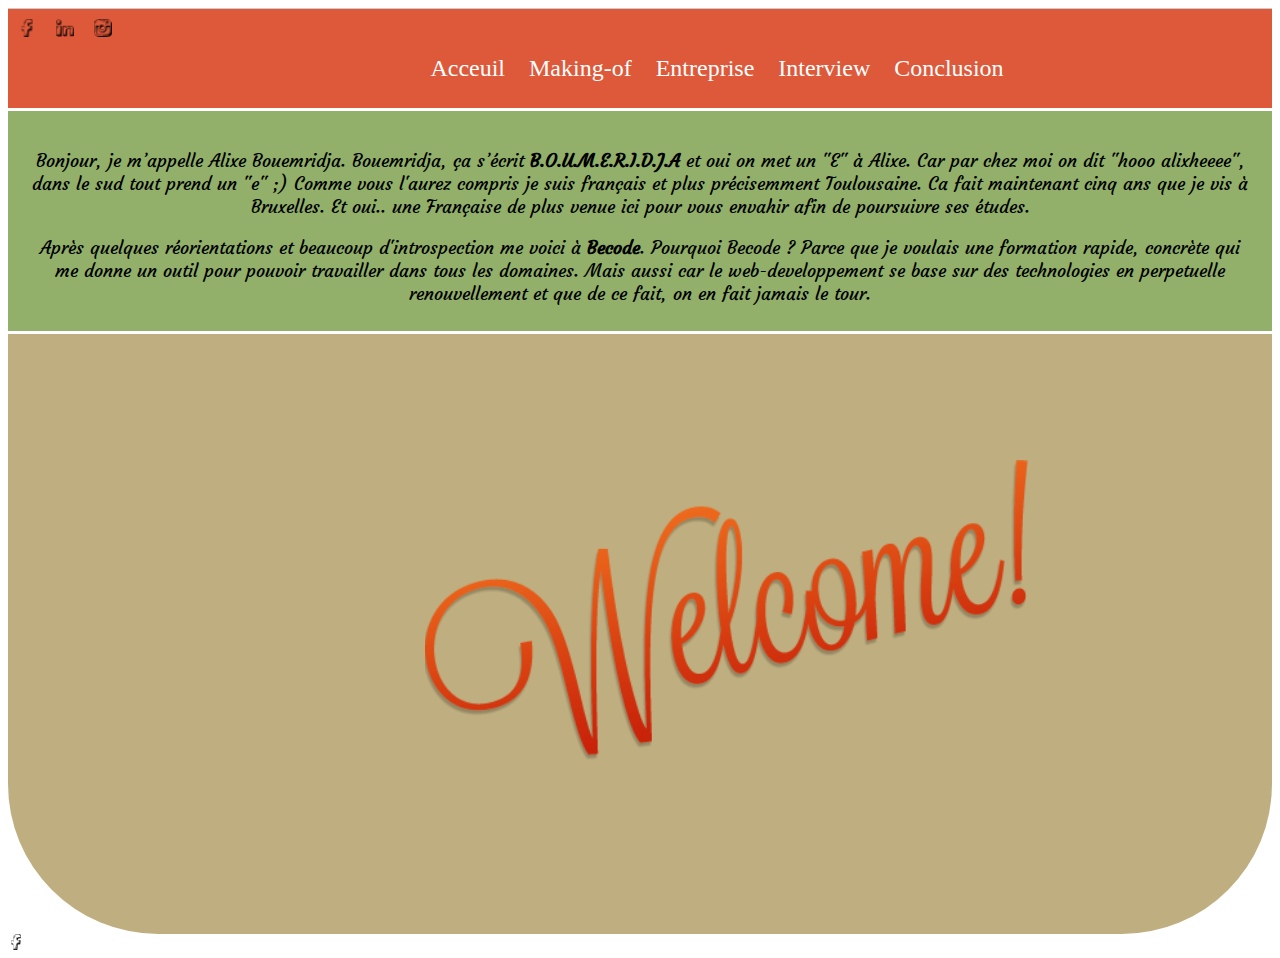
==== index.html @ 443258e1 "kjh" ====
<!DOCTYPE>
<html>
  <head>
    <title>Accueil</title>
    <meta charset="utf-8">
    <link rel="stylesheet" href="index.css">
    <link href="https://fonts.googleapis.com/css?family=Courgette" rel="stylesheet">
  </head>
  <body>

     <nav>
       <div>
       <a href="https://facebook.com"><img src="img/facebook.png">
       <a href="https://linkedin.com"><img src="img/lkd.png">
       <a href="https://instagram.com"><img src="img/insta.png">
       </div>

        <ul id="menu">
          <li>
            <a href="index.html">Acceuil</a>
          </li>
          <li>
            <a href="making-of.html">Making-of</a>
          </li>
          <li>
            <a href="entreprise.html">Entreprise</a>
          </li>
          <li>
            <a href="interview.html">Interview</a>
          </li>
          <li>
            <a href="conclusion.html">Conclusion</a>
          </li>
        </ul>
      </nav>

      <header>
        <p>
          Bonjour, je m’appelle Alixe Bouemridja. Bouemridja, ça s’écrit <strong> B.O.U.M.E.R.I.D.J.A</strong> et oui on met un "E" à Alixe. Car par chez moi on dit "hooo alixheeee", dans le sud tout prend un "e" ;) Comme vous l'aurez compris je suis français et plus précisemment Toulousaine. Ca fait maintenant cinq ans que je vis à Bruxelles. Et oui.. une Française de plus venue ici pour vous envahir afin de poursuivre ses études.
        </p>
        <p>
        Après quelques réorientations et beaucoup d'introspection me voici à <strong>Becode</strong>.
        Pourquoi Becode ? Parce que je voulais une formation rapide, concrète qui me donne un outil pour pouvoir travailler dans tous les domaines.
        Mais aussi car le web-developpement se base sur des technologies en perpetuelle renouvellement et que de ce fait, on en fait jamais le tour.
        </p>

      </header>
      <main>

        <img src="img/w.png">


      </main>
      <footer>
        <a href="https://facebook.com"><img src="img/facebook.png">
      </footer>
  </body>
</html>
---- index.css ----
header
{
  width: 100%;
  height: 200px;
  background-color: #92B06A;
  text-align: center;
  padding-top: 20px;
  border-bottom: solid 3px white;


}
main
    {
  width: 100%;
  height:600px;
  background:#BFAF80;
  border-radius: 0px 0px 150px 150px;
    }




a
{
    text-decoration: none;
    color: black;


}


  nav {
border:1px solid #ccc;
border-width:1px 0;
list-style:none;
margin:0;
padding:0;
text-align:center;
background-color: #DE593A;
border-bottom: solid 3px white;
}
nav li {
display: inline;
}
nav a {
display: inline-block;
padding: 10px;
text-decoration: none;
color: white;
font-size: 24px;
font-family: 'courgette' cursive;
}

 main img
{
  margin-left:33%;
  margin-top: 10%;
  height: 300px;
  width: auto;

}

p
{
  font-family: 'Courgette', cursive;
  font-size: 18px;
  margin-left: 20px;
  margin-right: 20px;
}

nav  div

{

float: left;
}
div img
{
  width: 18;
  height: 18px;

}
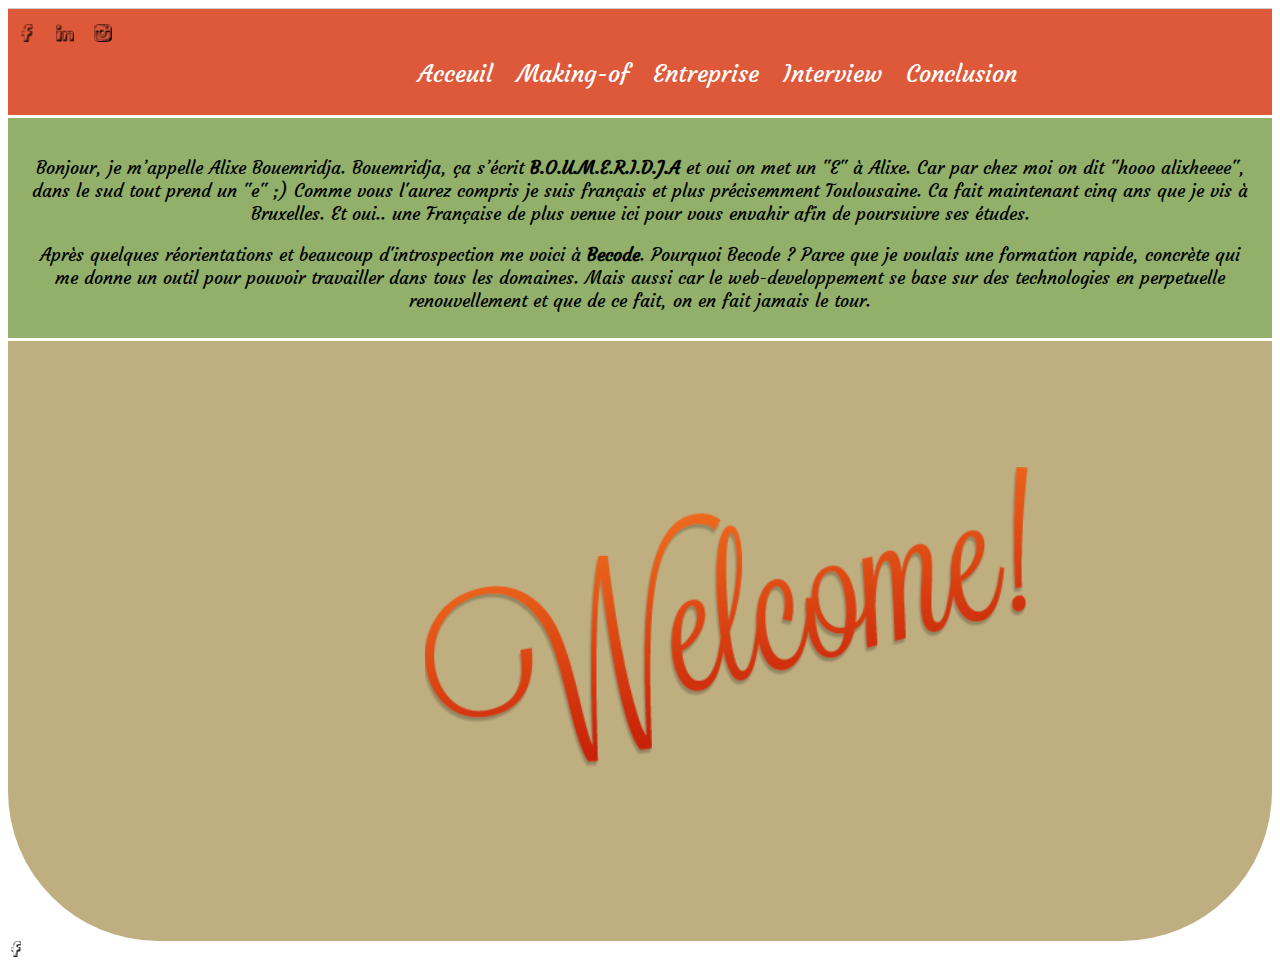
==== commit adc51111: "27112017/12:26" ====
--- a/index.html
+++ b/index.html
@@ -1,4 +1,4 @@
-<!DOCTYPE>
+<!DOCTYPE html>
 <html>
   <head>
     <title>Accueil</title>
--- a/index.css
+++ b/index.css
@@ -48,7 +48,7 @@
 text-decoration: none;
 color: white;
 font-size: 24px;
-font-family: 'courgette' cursive;
+font-family: 'courgette', cursive;
 }
 
  main img
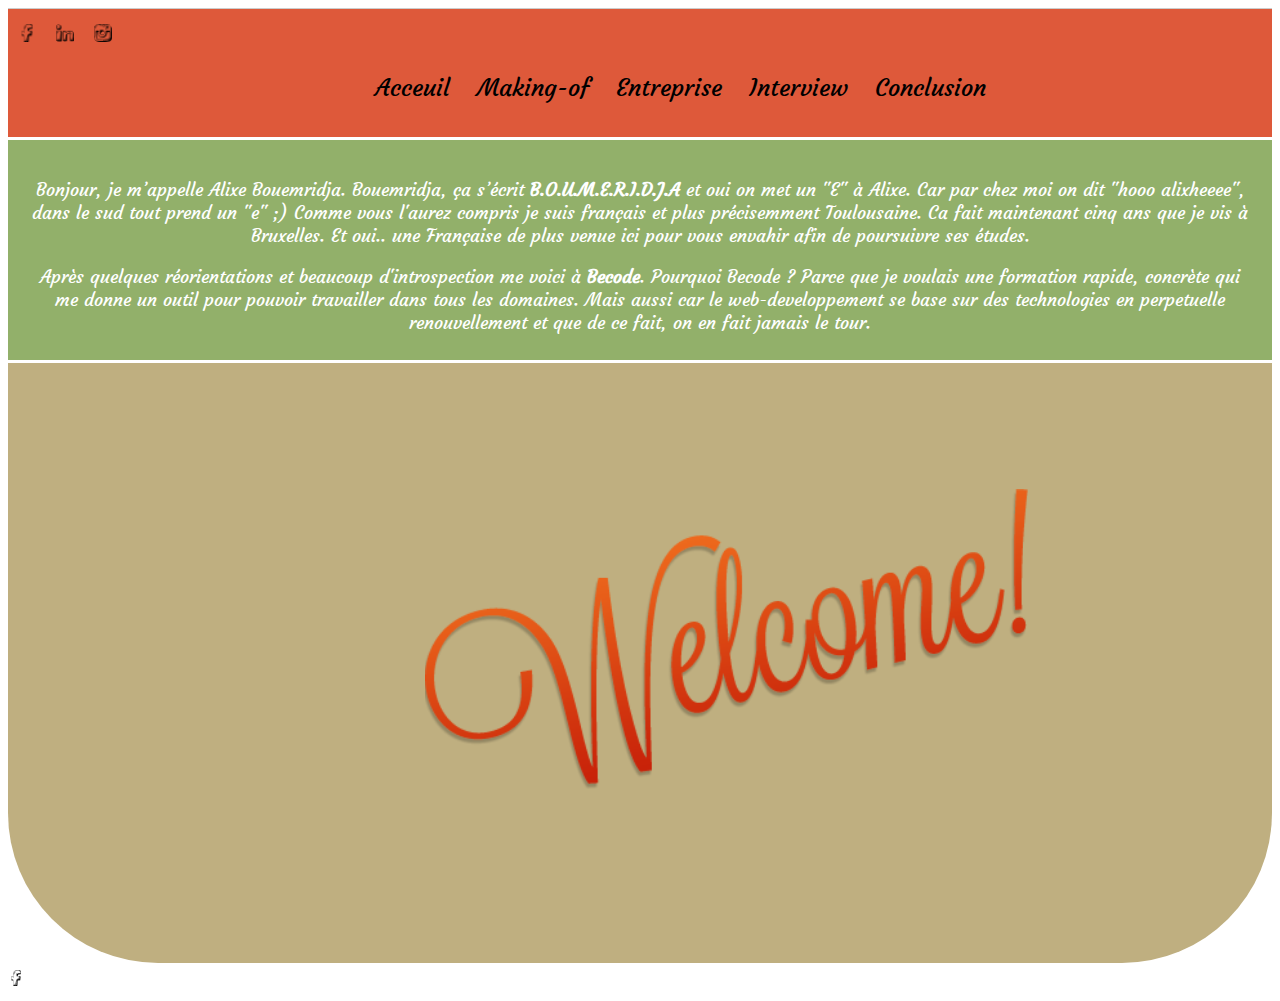
==== commit 12161848: "04122017/22:05" ====
--- a/index.html
+++ b/index.html
@@ -6,7 +6,7 @@
     <link rel="stylesheet" href="index.css">
     <link href="https://fonts.googleapis.com/css?family=Courgette" rel="stylesheet">
   </head>
-  <body>
+  <body id="index">
 
      <nav>
        <div>
--- a/index.css
+++ b/index.css
@@ -1,82 +1,230 @@
-header
-{
+/* INDEX */
+nav li {
+  display: inline; }
+nav a {
+  display: inline-block;
+  padding: 10px;
+  text-decoration: none; }
+
+body {
+  font-family: 'courgette', cursive; }
+
+#index {
+  color: white;
+  font-size: 24px;
+  font-family: 'courgette', cursive; }
+  #index nav {
+    border: 1px solid #ccc;
+    border-width: 1px 0;
+    list-style: none;
+    margin: 0;
+    padding: 0;
+    text-align: center;
+    background-color: #DE593A;
+    border-bottom: solid 3px white; }
+    #index nav div {
+      float: left; }
+
+/*MAKING OF*/
+#making nav {
+  background-image: url(img/pp.png);
+  background-size: cover;
+  font-size: 30px;
+  display: flex;
+  padding-left: 69px;
+  width: 250px;
+  height: 319px; }
+  #making nav li {
+    height: 50px; }
+  #making nav a {
+    display: inline-block;
+    padding: 10px;
+    text-decoration: none;
+    color: black;
+    font-size: 12px;
+    font-family: Homemade Apple, cursive;
+    padding-top: 32px; }
+
+/*ENTREPRISE*/
+#entreprise nav {
+  border: 1px solid #ccc;
+  border-width: 1px 0;
+  list-style: none;
+  margin: 0;
+  padding: 0;
+  text-align: center;
+  background-color: #1E4099;
+  border-bottom: solid 3px white; }
+  #entreprise nav a {
+    display: inline;
+    color: white;
+    font-size: 24px; }
+
+/*CONCLUSION*/
+#conclusion nav {
+  border: 1px solid #ccc;
+  border-width: 1px 0;
+  list-style: none;
+  text-align: center;
+  background-color: #9BB70D;
+  opacity: 0.85;
+  border-bottom: solid 6px white;
+  width: 100% a;
+    width-color: white;
+    width-font-size: 32px;
+    width-font-weight: bold; }
+
+/*INDEX*/
+#index div img {
+  width: 18;
+  height: 18px; }
+
+#index header {
   width: 100%;
   height: 200px;
   background-color: #92B06A;
   text-align: center;
   padding-top: 20px;
-  border-bottom: solid 3px white;
-
-
-}
-main
-    {
+  border-bottom: solid 3px white; }
+
+#index main {
   width: 100%;
-  height:600px;
-  background:#BFAF80;
-  border-radius: 0px 0px 150px 150px;
-    }
-
-
-
-
-a
-{
-    text-decoration: none;
-    color: black;
-
-
-}
-
-
-  nav {
-border:1px solid #ccc;
-border-width:1px 0;
-list-style:none;
-margin:0;
-padding:0;
-text-align:center;
-background-color: #DE593A;
-border-bottom: solid 3px white;
-}
-nav li {
-display: inline;
-}
-nav a {
-display: inline-block;
-padding: 10px;
-text-decoration: none;
-color: white;
-font-size: 24px;
-font-family: 'courgette', cursive;
-}
-
- main img
-{
-  margin-left:33%;
-  margin-top: 10%;
-  height: 300px;
-  width: auto;
-
-}
-
-p
-{
-  font-family: 'Courgette', cursive;
+  height: 600px;
+  background: #BFAF80;
+  border-radius: 0px 0px 150px 150px; }
+  #index main img {
+    margin-left: 33%;
+    margin-top: 10%;
+    height: 300px;
+    width: auto; }
+
+#index p {
   font-size: 18px;
   margin-left: 20px;
-  margin-right: 20px;
-}
-
-nav  div
-
-{
-
-float: left;
-}
-div img
-{
-  width: 18;
-  height: 18px;
-
-}
+  margin-right: 20px; }
+
+#index a {
+  text-decoration: none;
+  color: black; }
+
+/*MAKING-OF*/
+body#making {
+  background-image: url("img/fiche.jpg");
+  background-size: cover;
+  font-family: Homemade Apple, cursive;
+  font-size: 12px; }
+
+#making section {
+  background-color: #F4DA00;
+  width: 250px;
+  height: 250px;
+  float: right; }
+#making p {
+  margin: 10px 10px 10px 10px;
+  font-size: 16px; }
+#making #p1 {
+  float: left;
+  transform: rotate(-17deg);
+  margin-top: 80px;
+  margin-left: 50px;
+  box-shadow: -7px 0 10px black; }
+#making #p2 {
+  margin-top: 180px;
+  margin-right: 50px;
+  float: right;
+  transform: rotate(19deg);
+  box-shadow: -7px 0 10px black;
+  font-size: 14px; }
+
+/*ENTREPRISE*/
+body#entreprise {
+  background-color: #9DAAB2; }
+
+#entreprise figure {
+  margin-left: 33.33%;
+  width: 33.33%;
+  margin-top: 80px; }
+  #entreprise figure img {
+    width: 100%;
+    box-shadow: 16px 16px 0.55px #555F5C; }
+#entreprise article {
+  background-color: #B6AA37;
+  margin: 84px;
+  border: 7px blue groove; }
+#entreprise h3 {
+  text-align: center;
+  color: #15243D;
+  font-weight: bolder;
+  margin-top: 10px; }
+#entreprise p {
+  text-align: center;
+  display: inline-block;
+  margin: 0px 20px 20px 20px; }
+
+/*INTERVIEW*/
+body#interview {
+  background-image: url(img/paper09.jpg); }
+
+#interview div {
+  background-color: #FFAC00;
+  opacity: 0.55;
+  width: 800px;
+  margin-left: 99px;
+  padding-bottom: 20px;
+  box-shadow: 20px 10px 5px black; }
+#interview p {
+  text-align: center; }
+#interview h2 {
+  text-align: center; }
+#interview .d {
+  margin-top: 30px;
+  padding-top: 20px; }
+#interview nav {
+  background-color: #FFAC00;
+  opacity: 0.55;
+  text-align: right;
+  border: 1px solid #ccc;
+  border-width: 1px 0;
+  list-style: none;
+  text-align: center;
+  background-color: #FFAC00;
+  border-bottom: solid 3px white; }
+#interview nav a {
+  color: black;
+  font-size: 24px;
+  font-family: 'courgette', cursive; }
+#interview aside {
+  float: right; }
+#interview section {
+  width: 800px; }
+#interview main {
+  width: 800px; }
+#interview rect {
+  color: pink; }
+
+/*CONCLUSION*/
+body#conclusion {
+  background-image: url(img/bois.jpg);
+  background-size: cover; }
+
+#conclusion .vert {
+  background-color: #9BB70D;
+  width: 100%;
+  height: 100%;
+  opacity: 0.85;
+  margin: auto; }
+#conclusion section {
+  background-color: white;
+  width: 33.33%;
+  height: 600px;
+  margin-left: 33.33%;
+  margin-top: 150px;
+  opacity: 0.55;
+  box-shadow: 10px 10px 1px black; }
+#conclusion p {
+  text-align: center;
+  display: inline-block;
+  font-size: 24px;
+  margin: 122px 33px 0px 33px; }
+
+/*# sourceMappingURL=index.css.map */
